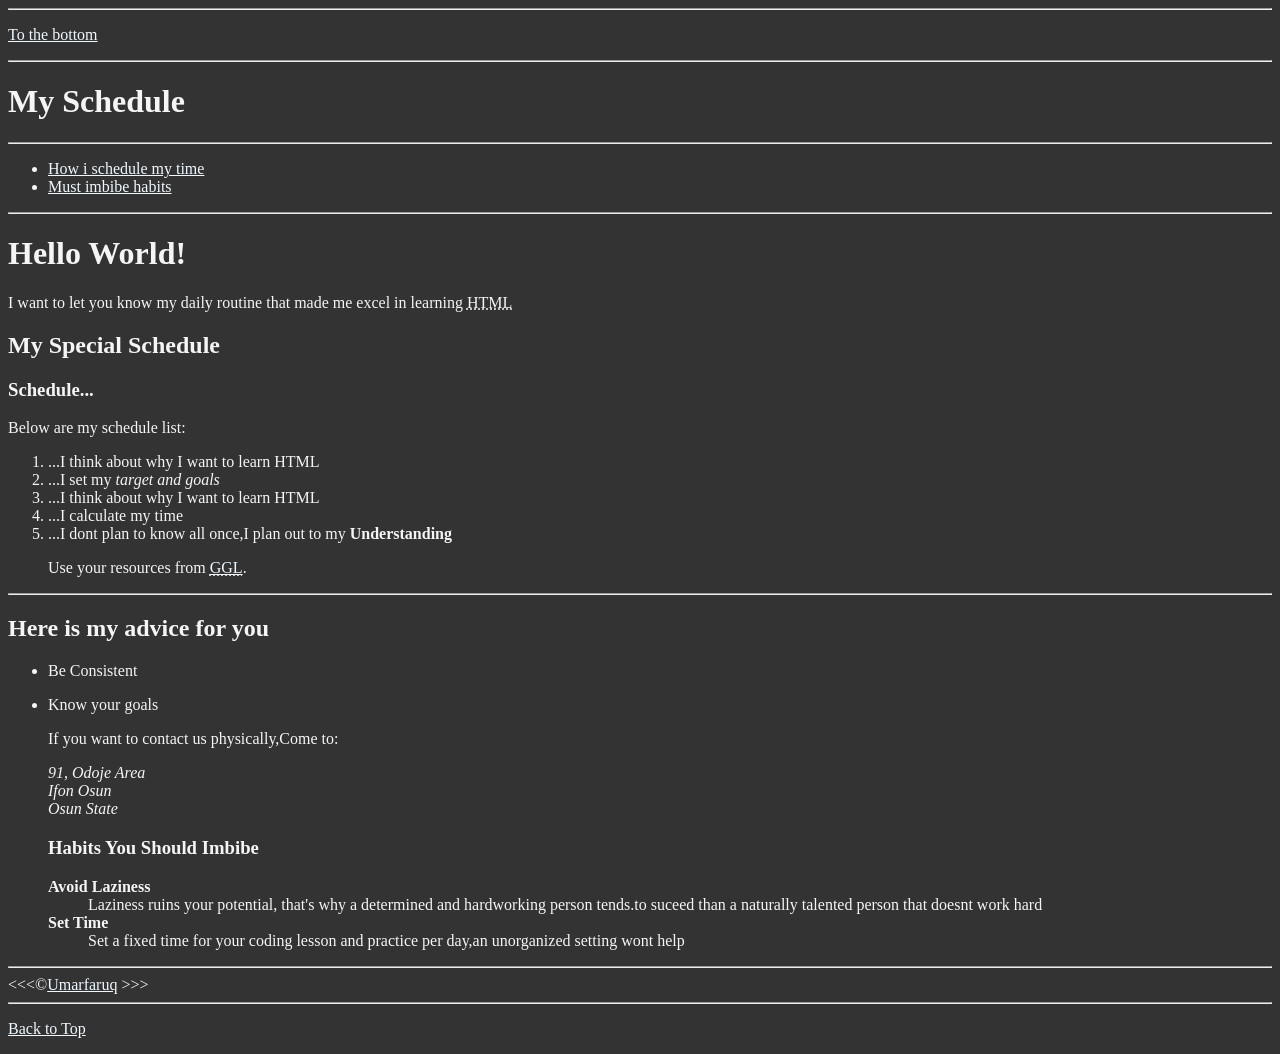
==== indix.html @ 2709b708 "update" ====
<html lang="en">
  <head>
    <link rel="stylesheet" href="umr.css">
  
    <title>
      My  First Webpage
    </title>
  </head>
 <link rel="stylesheet" href="/umar.css">
  
<body class="body">
  <hr>
  <p>
    <a href="#">To the bottom</a>
  </p>
  <hr>
  <h1>My Schedule</h1>
  <hr>
  <nav>
    <ul>
      <li>
        <a href="#schedule">How i schedule my time</a>
      </li>
      <li>
        <a href="#habit">Must imbibe habits</a>
      </li>
    </ul>
  </nav>
<hr>
  <h1>Hello World!</h1>
  <p>
    I want to let you know my daily routine 
    that made me excel in learning <abbr title="Hyper Text Markup Language">HTML</abbr
  </p>
  
  <section id="schedule">
   <h2>
    My Special Schedule
  </h2>
  <h3>
    Schedule...
  </h3>
<p>
 Below are my schedule list:
 
 <ol>
   
<li>...I think about why I want to learn HTML <br>
 <li>...I set my <em>target and goals</em> <br>
 <li>...I think about why I want to learn HTML <br>
<li>...I calculate my time <br>
 <li>...I dont plan to know all once,I plan out to my <strong>Understanding</strong> </p>
 Use your resources from <abbr title="Mozilla Developer Network"><a href="https://www.google.com">GGL</a></abbr>.
 </ol>
 </section>
    
   
<hr>
<h2>
  Here is my advice for you
</h2>
<ul>
  <li><p>Be Consistent</p></li>
  <li><p>Know your goals</p>
<p>If you want to contact us physically,Come to:</p>
<address>
  91, Odoje Area <br>
  Ifon Osun <br>
  Osun State <br>
</address>
</li>
<section id="habit">
  
<p><h3>Habits You Should Imbibe</h3></p>
  <dl>
    <dt><strong>Avoid Laziness</strong></dt>
    <dd>Laziness ruins your potential, that's why a determined and hardworking person tends.to suceed than a naturally talented person that doesnt work hard</dd>
    <dt><strong>Set Time</strong></dt>
    <dd>Set a fixed time for your coding lesson and practice per day,an unorganized setting wont help</dd>
  </dl>
</section>
</ul>
<hr>
&lt;&lt;&lt;&copy;<a href="/aboutt.html">Umarfaruq</a> &gt;&gt;&gt;
<hr>
<p>
  <a href="#">Back to Top</a>
</p>
  <link rel="icon"href="/html5.png">
</body>
</html>
---- umar.css ----
.body{
      background-color: #333;
      color: whitesmoke;}
      a{
        color: aliceblue;
      }
      a:visited{
        color: lightgray;
      }
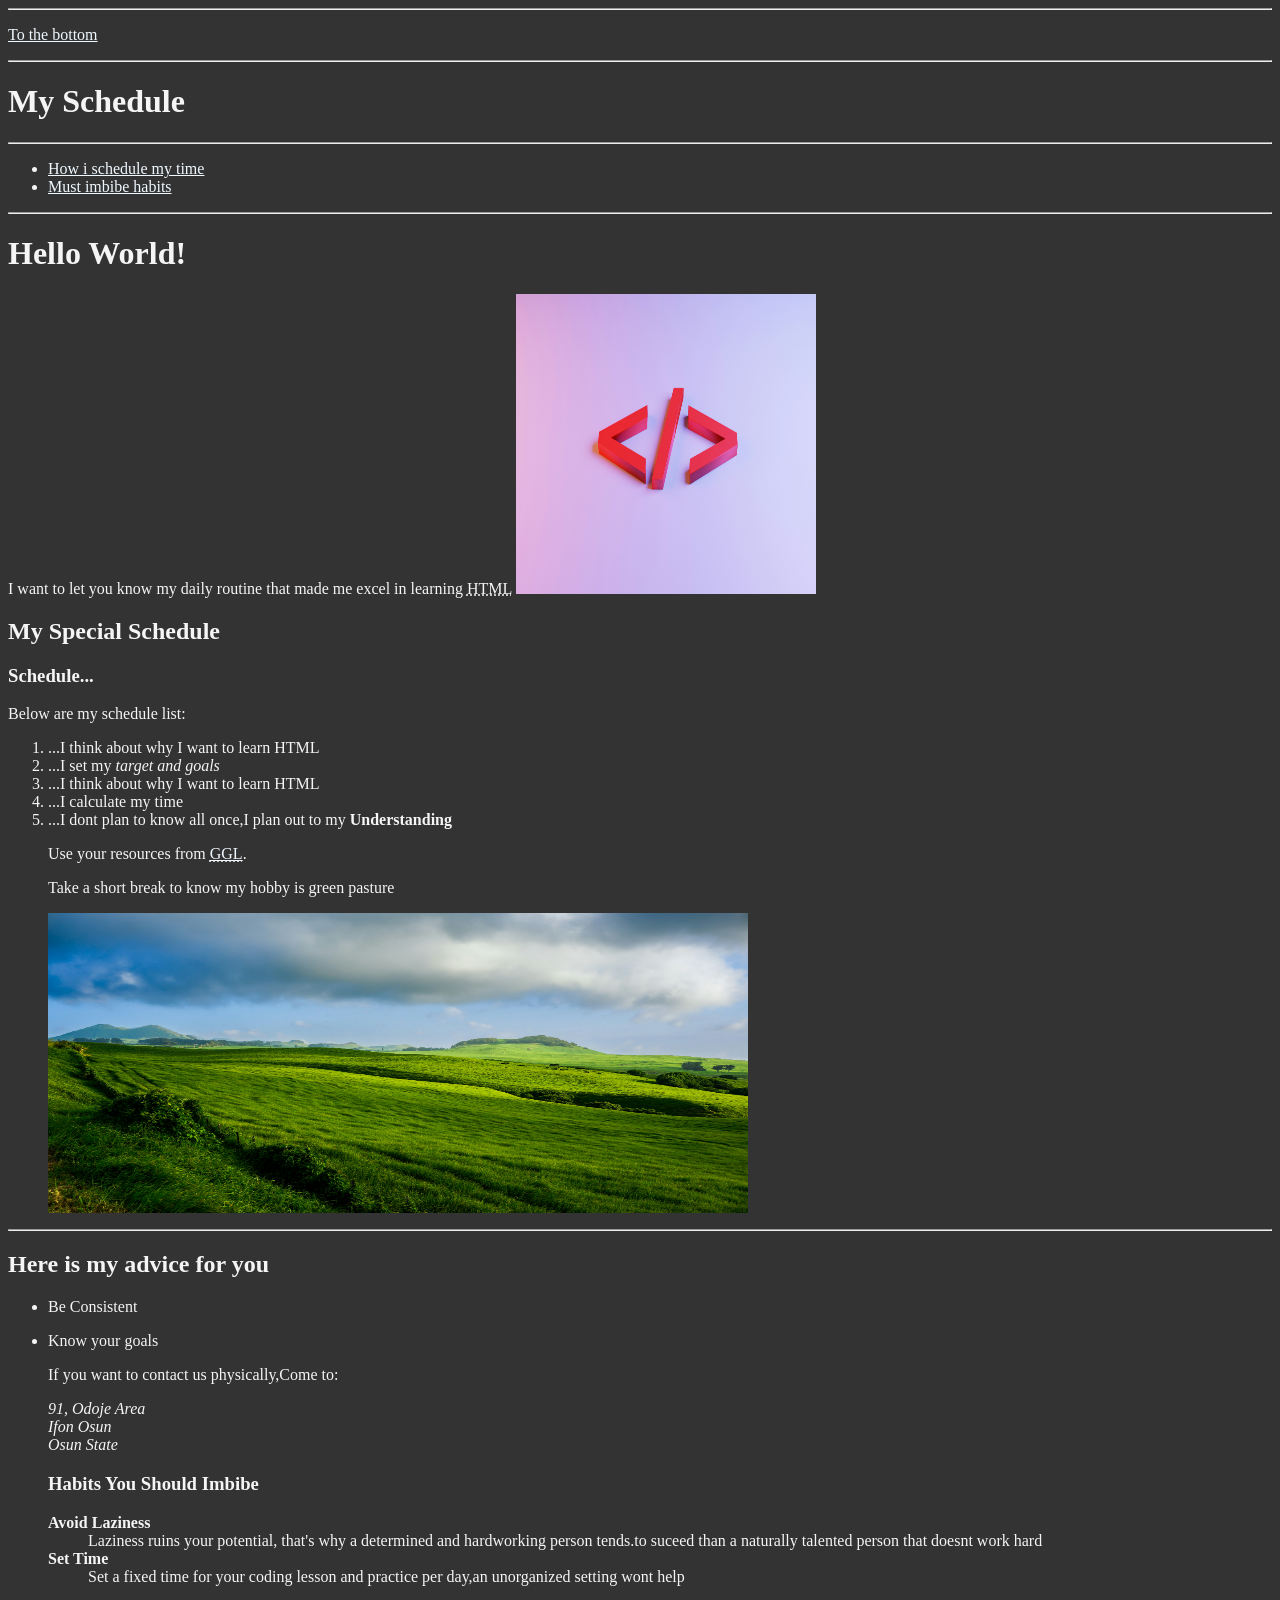
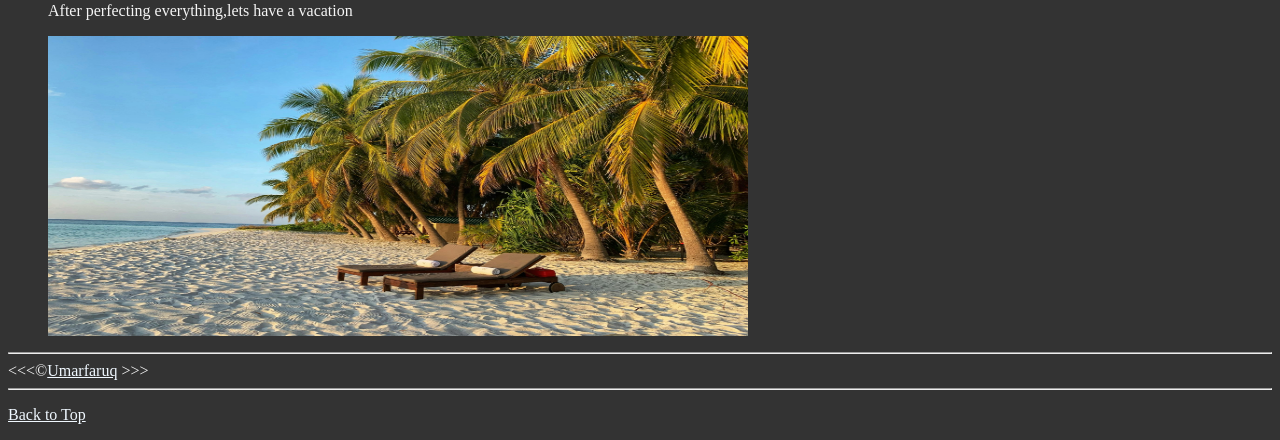
==== commit 012025e9: "update" ====
--- a/indix.html
+++ b/indix.html
@@ -33,6 +33,7 @@
     I want to let you know my daily routine 
     that made me excel in learning <abbr title="Hyper Text Markup Language">HTML</abbr
   </p>
+  <img src="img/jackson-sophat-_t-l5FFH8VA-unsplash.jpg" alt="HTML5" title="I am learning HTML"width="300"height="300">
   
   <section id="schedule">
    <h2>
@@ -52,6 +53,9 @@
 <li>...I calculate my time <br>
  <li>...I dont plan to know all once,I plan out to my <strong>Understanding</strong> </p>
  Use your resources from <abbr title="Mozilla Developer Network"><a href="https://www.google.com">GGL</a></abbr>.
+ <p>Take a short break to know my hobby is green pasture</p>
+ <img src="img/sean-robertson-YF9FxZpoTcs-unsplash.jpg" alt="Pasture" title="Pasture at its best" width="700"height="300">
+ 
  </ol>
  </section>
     
@@ -80,6 +84,8 @@
     <dd>Set a fixed time for your coding lesson and practice per day,an unorganized setting wont help</dd>
   </dl>
 </section>
+<p>After perfecting everything,lets have a vacation</p>
+<img src="img/upgraded-points-KVym2PAn1gA-unsplash.jpg" alt="vacation" title="Body beeds rest sometimes" width="700"height="300">
 </ul>
 <hr>
 &lt;&lt;&lt;&copy;<a href="/aboutt.html">Umarfaruq</a> &gt;&gt;&gt;
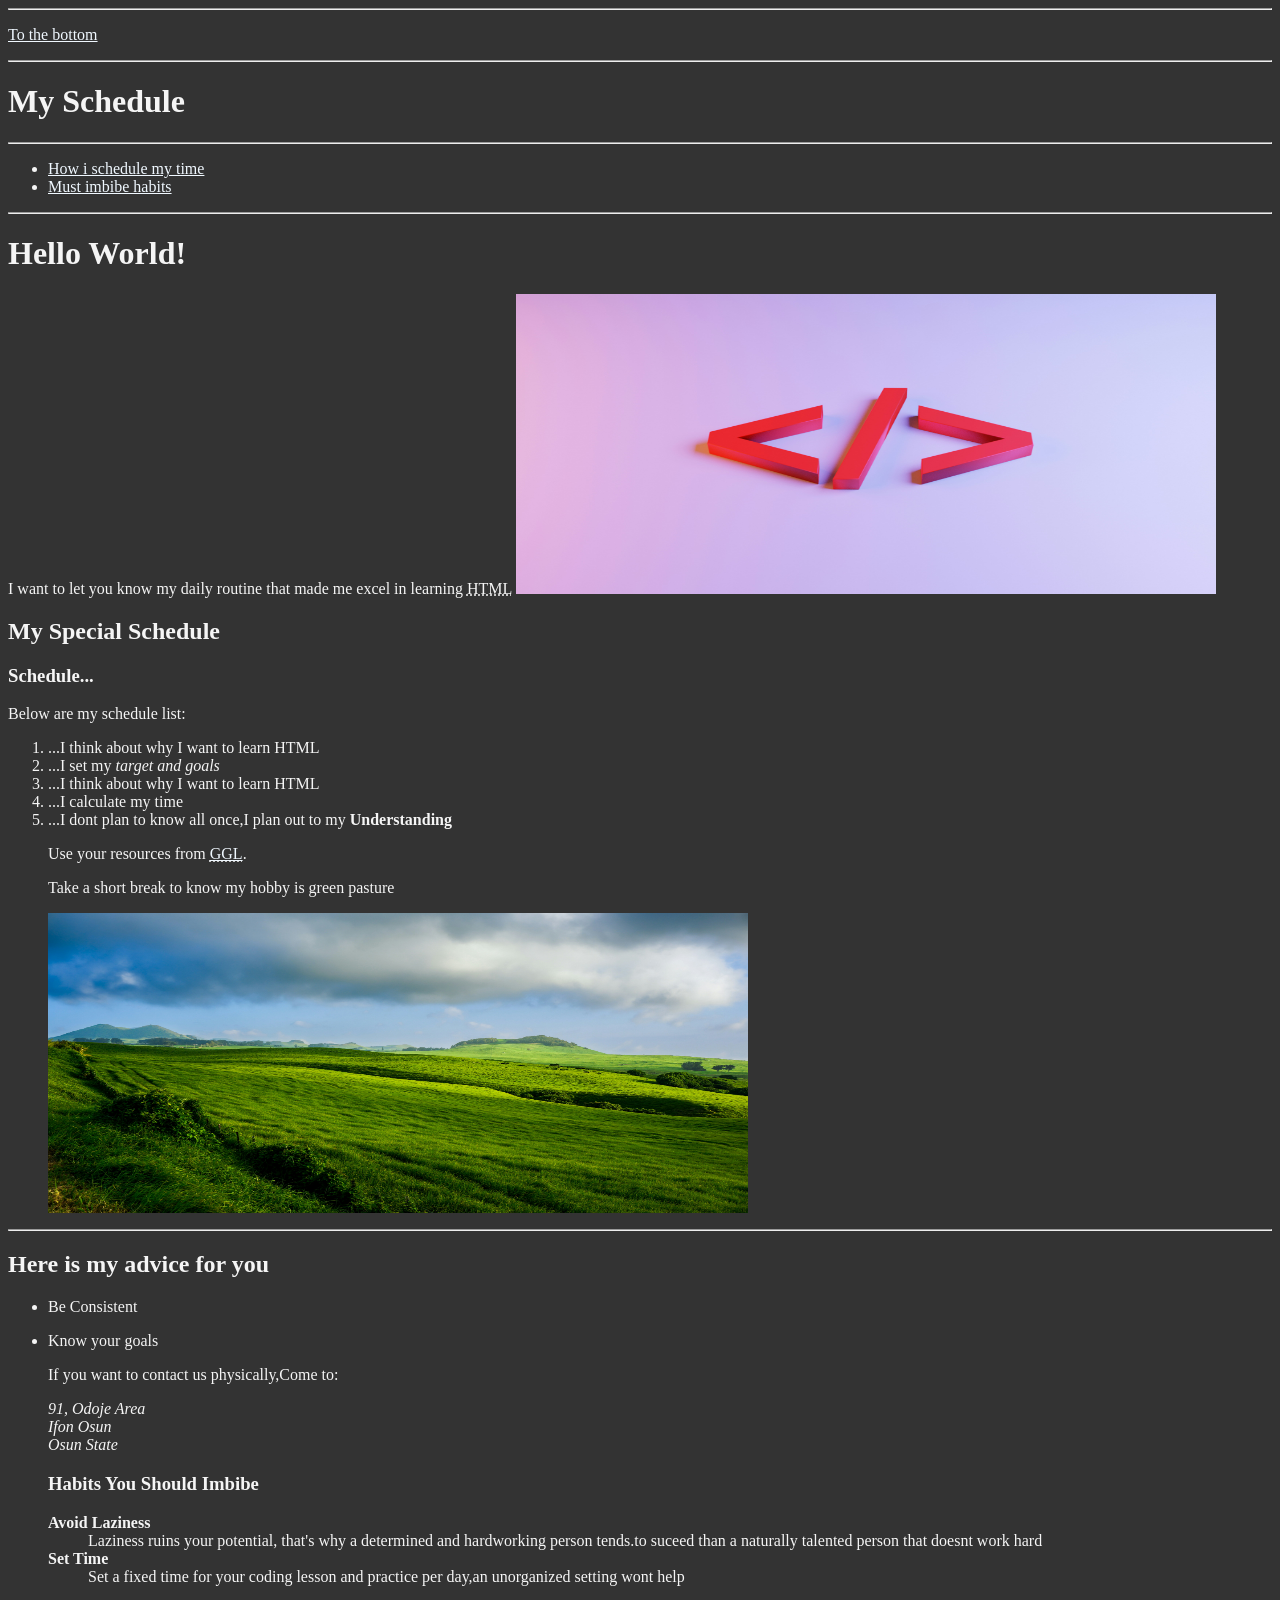
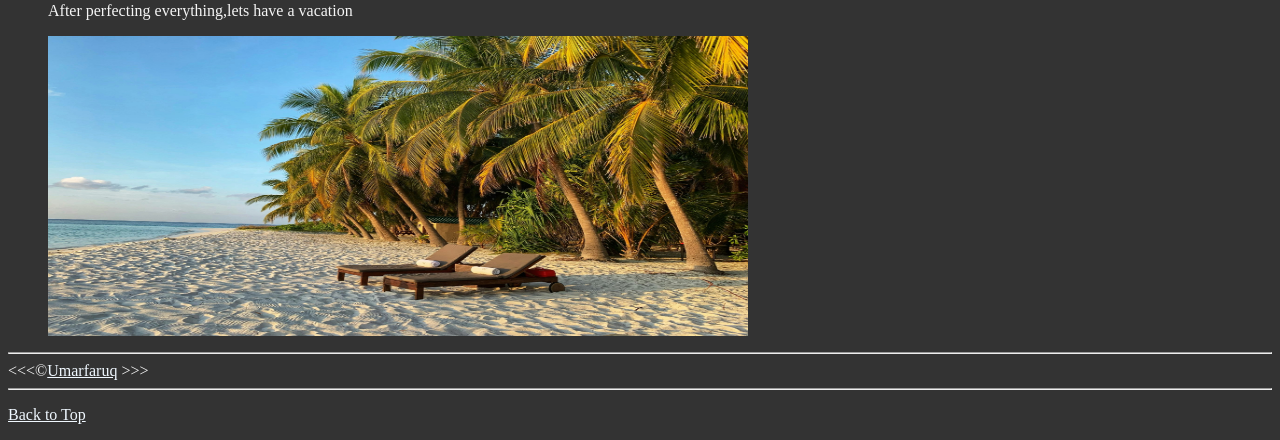
==== commit 574b47b7: "update indix.html" ====
--- a/indix.html
+++ b/indix.html
@@ -33,7 +33,7 @@
     I want to let you know my daily routine 
     that made me excel in learning <abbr title="Hyper Text Markup Language">HTML</abbr
   </p>
-  <img src="img/jackson-sophat-_t-l5FFH8VA-unsplash.jpg" alt="HTML5" title="I am learning HTML"width="300"height="300">
+  <img src="img/jackson-sophat-_t-l5FFH8VA-unsplash.jpg" alt="HTML5" title="I am learning HTML"width="700"height="300">
   
   <section id="schedule">
    <h2>
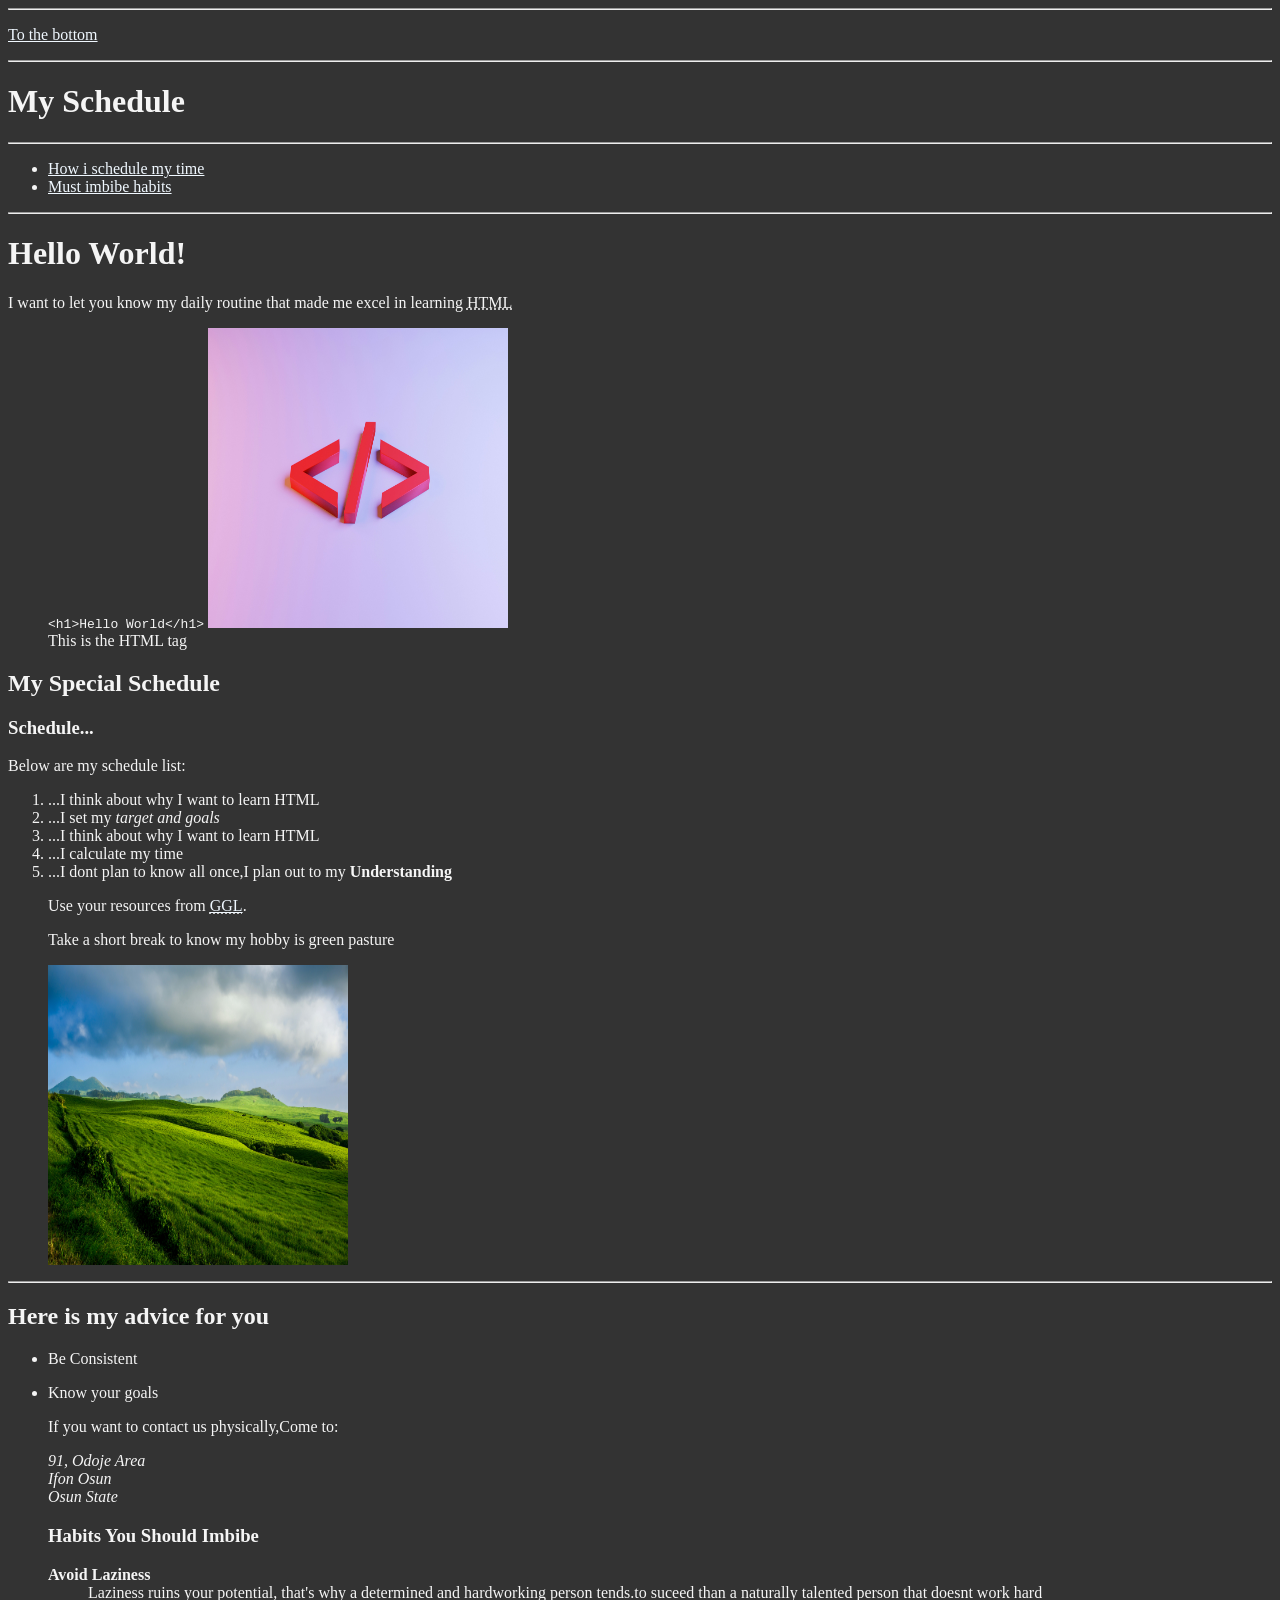
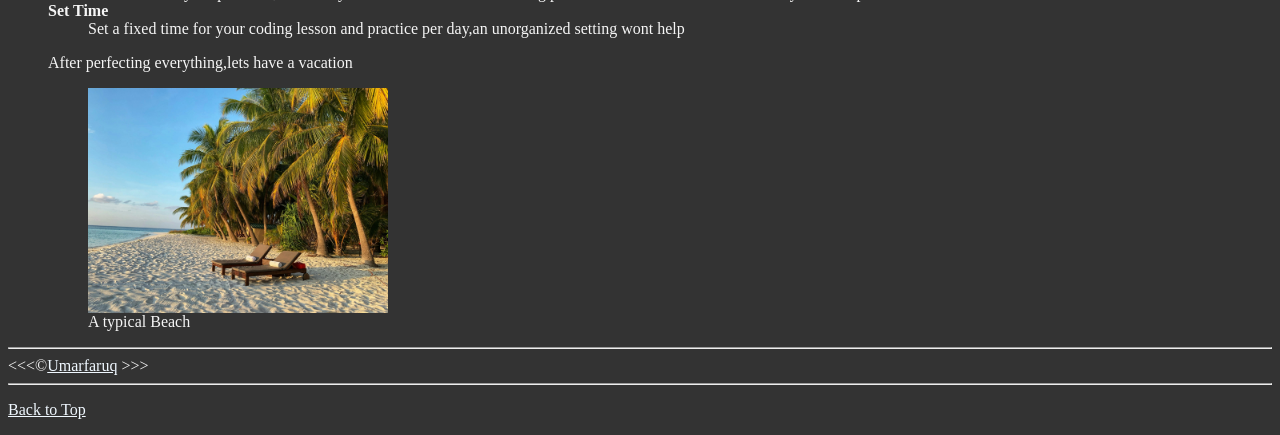
==== commit 17dd66cb: "update" ====
--- a/indix.html
+++ b/indix.html
@@ -33,7 +33,14 @@
     I want to let you know my daily routine 
     that made me excel in learning <abbr title="Hyper Text Markup Language">HTML</abbr
   </p>
-  <img src="img/jackson-sophat-_t-l5FFH8VA-unsplash.jpg" alt="HTML5" title="I am learning HTML"width="700"height="300">
+  <figure>
+    
+  <code>&lt;h1&gt;Hello World&lt;/h1&gt;</code>
+  <img src="img/jackson-sophat-_t-l5FFH8VA-unsplash.jpg" alt="HTML5" title="I am learning HTML"width="300"height="300">
+  <figcaption>
+    This is the HTML tag
+  </figcaption>
+  </figure>
   
   <section id="schedule">
    <h2>
@@ -54,7 +61,7 @@
  <li>...I dont plan to know all once,I plan out to my <strong>Understanding</strong> </p>
  Use your resources from <abbr title="Mozilla Developer Network"><a href="https://www.google.com">GGL</a></abbr>.
  <p>Take a short break to know my hobby is green pasture</p>
- <img src="img/sean-robertson-YF9FxZpoTcs-unsplash.jpg" alt="Pasture" title="Pasture at its best" width="700"height="300">
+ <img src="img/sean-robertson-YF9FxZpoTcs-unsplash.jpg" alt="Pasture" title="Pasture at its best" width="300"height="300">
  
  </ol>
  </section>
@@ -85,7 +92,12 @@
   </dl>
 </section>
 <p>After perfecting everything,lets have a vacation</p>
-<img src="img/upgraded-points-KVym2PAn1gA-unsplash.jpg" alt="vacation" title="Body beeds rest sometimes" width="700"height="300">
+<figure>
+  <img src="img/upgraded-points-KVym2PAn1gA-unsplash.jpg" alt="vacation" title="Body needs rest sometimes" width="300"heightht="300">
+<figcaption>
+  A typical Beach
+</figcaption>
+</figure>
 </ul>
 <hr>
 &lt;&lt;&lt;&copy;<a href="/aboutt.html">Umarfaruq</a> &gt;&gt;&gt;
